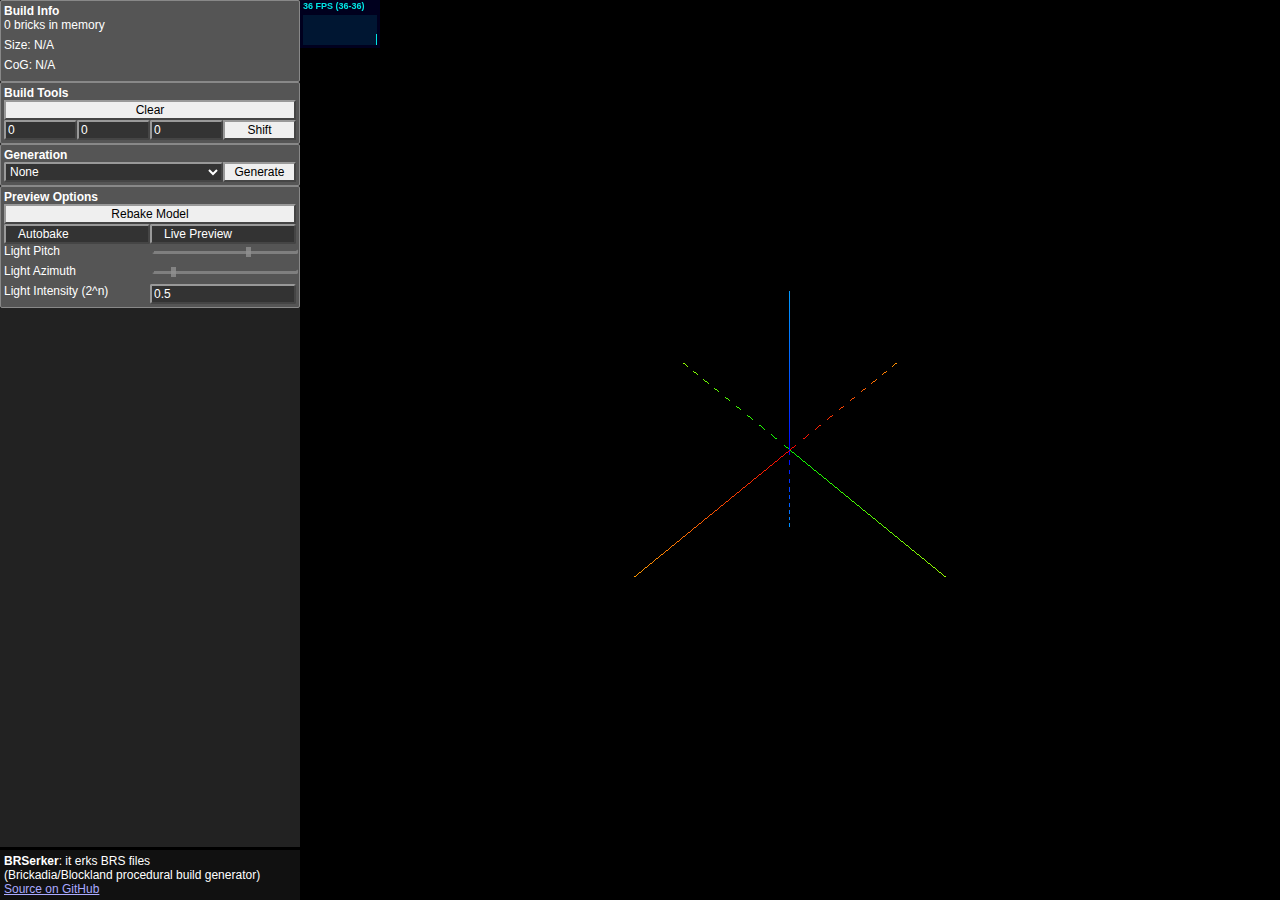
==== index.html @ 7d428235 "Move controls styling to its own file, improve opt naming scheme" ====
<meta charset="UTF-8">
<html>
	<head>
		<!--after creating a new generator in /generators/, add a script tag at the bottom of this file. TODO: automatic solution-->
		<link rel="stylesheet" type="text/css" href="./main.css">
		<link rel="stylesheet" type="text/css" href="./inputs.css">
		<link rel="stylesheet" type="text/css" href="./statusticket.css">
		
		<script src="./lib/jquery-3.4.1.min.js"></script>
		<script src="./lib/three.min.js"></script>
		<script src="./lib/three-OrbitNoModule.js"></script>
		<script src="./lib/stats.min.js"></script>
		<script src="./lib/colour.js"></script>
		<script src="./lib/brs.js"></script>
		<script>
		window.TextEncoder = window.TextDecoder = null;
		</script>
		<script src="./lib/encoding-indexes.js"></script>
		<script src="./lib/encoding.js"></script>
		<script src="./util.js"></script>
		<script src="./statusticket.js"></script>
		<script src="./brickdata.js"></script>
		<script src="./StagedBrickGenerator.js"></script>
	</head>
	<body>
		<div id="main-container">
			<div id="panel-controls">
				<div id="controls-buildinfo" class="controls-subpanel">
					<div class="controls-subpanel-title">Build Info</div>
					<span id="label-brickcount" class="opt-1-1">0 bricks in memory</span>
					<span id="label-bounds" class="opt-1-1">Size: N/A</span>
					<span id="label-cog" class="opt-1-1">CoG: N/A</span>
				</div>
				<div id="controls-buildtools" class="controls-subpanel">
					<div class="controls-subpanel-title">Build Tools</div>
					<button id="btn-clear" class="opt-1-1 gen-lock">Clear</button>
					<input type="number" id="shiftx" step=1 valNoCache=0 class="opt-1-4 opt-input"></input>
					<input type="number" id="shifty" step=1 valNoCache=0 class="opt-1-4 opt-input"></input>
					<input type="number" id="shiftz" step=1 valNoCache=0 class="opt-1-4 opt-input"></input>
					<button id="btn-shift" class="opt-1-4 gen-lock">Shift</button>
				</div>
				<div id="controls-generator" class="controls-subpanel">
					<div class="controls-subpanel-title">Generation</div>
					<select id="generator-type" class="opt-3-4 opt-input gen-lock">
						<option value="None">None</option>
					</select>
					<button id="btn-generate" class="opt-1-4 gen-lock">Generate</button>
					<div id="generator-descr" style="width:100%;"></div>
				</div>
				<div id="controls-gendynamic" class="controls-subpanel">
					<div class="controls-subpanel-title">Generator Options</div>
				</div>
				<div id="controls-preview" class="controls-subpanel">
					<div class="controls-subpanel-title">Preview Options</div>
					<button id="btn-bake" class="opt-1-1 gen-lock">Rebake Model</button>
					<span class="cb-container opt-input opt-1-2">Autobake<input type="checkbox" id="opt-autobake" valNoCache=true></input></span>
					<span class="cb-container opt-input opt-1-2">Live Preview<input type="checkbox" id="opt-livepreview" valNoCache=true></input></span>
					<span class="cb-container opt-input opt-1-2" style="display:none">Grid at Cursor<input type="checkbox" id="opt-previewgrid" valNoCache=false></input></span> <!--TODO: option nonfunctional (raycasting was broken by InstancedBufferGeometry, need to set up GPU raycasting)-->
					<span class="opt-1-2">Light Pitch</span>
					<span class="opt-1-2"><input type="range" id="opt-lightpitch" min=-1.5706 max=1.5706 step=0.001 class="opt-input" valNoCache=0.528></input></span>
					<span class="opt-1-2">Light Azimuth</span>
					<span class="opt-1-2"><input type="range" id="opt-lightyaw" min=0 max=6.2830 step=0.001 class="opt-input" valNoCache=0.785></input></span>
					<span class="opt-1-2">Light Intensity (2^n)</span>
					<input type="number" id="opt-lightintensity" min=-4 max=4 step=0.1 value=0 class="opt-1-2 opt-input" valNoCache=0.5></input>
				</div>
				<div class="controls-footer">
					<span style="font-weight:600">BRSerker</span>: it erks BRS files<br>
					(Brickadia/Blockland procedural build generator)<br>
					<a href="https://github.com/ThinkInvis/BRSerker">Source on GitHub</a>
				</div>
			</div>
			<div id="panel-preview">
				<div id="status-container"></div>
			</div>
		</div>
		<script src="./previewer.js"></script>
		<script>
			//definitively stop browsers from caching non-default input values on page refresh by manually setting them back to the defaults at the end of page load
			//screw your cache >:(
			var chEvt = new Event('change');
			var allNoCache = $('input[valNoCache]');
			allNoCache.filter('[type="checkbox"]').each(function(ind, elem) {
				$(this).prop("checked", ($(this).attr("valNoCache") == "true") ? "checked" : "");
				this.dispatchEvent(chEvt);
			});
			allNoCache.filter('[type="range"], [type="number"]').each(function(ind, elem) {
				$(this).val($(this).attr("valNoCache"));
				this.dispatchEvent(chEvt);
			});
		</script>
		<script src="./generators-master.js"></script>
		<script src="./generators/cobblewall.js"></script>
		<script src="./generators/brs-reader.js"></script>
		<script src="./generators/brs-writer.js"></script>
		<script src="./generators/bls-reader.js"></script>
		<script src="./generators/bls-writer.js"></script>
		<script src="./generators/simple-image-reader.js"></script>
		<script src="./generators/DOCS-EXAMPLE-stresstest.js"></script>
	</body>
</html>
---- main.css ----
* {
	border: none;
	border-radius: 0;
	font-family: "Roboto", Arial, Helvetica, sans-serif;
	font-size: 12px;
}

body {
	background-color: #f0f; /*oh no missing textures*/
	margin: 0;
}

/*prevents sup/sub from modifying line height*/
sup, sub {
	vertical-align: baseline;
	position: relative;
	top: -0.4em;
}
sub {
	top: 0.4em;
}

.controls-subpanel {
	display: flex;
	border-radius: 2px;
	border: 1px solid #888;
	background-color: #555;
	flex-wrap: wrap;
	padding: 3px;
}
.controls-subpanel-title {
	display: block;
	width: 100%;
	flex-grow: 4;
	font-weight: bold;
}

#main-container {
	width: 100%;
	height: 100%;
}

#panel-controls {
	position: fixed;
	left: 0;
	top: 0;
	width: 300px;
	height: 100%;
	background-color: #222;
	color: #fff;
}

#panel-preview {
	position: fixed;
	left: 300px;
	top: 0;
	right: 0;
	bottom: 0;
}
#status-container {
	position: absolute;
	bottom: 0;
	background: transparent;
	z-index: 2;
}
.controls-footer {
	position: absolute;
	bottom: 0;
	left: 0;
	right: 0;
	padding: 4px;
	border-top: 3px inset #272727;
	background-color: #111;
}
a {
	color: #aaf;
}
---- inputs.css ----
.hint, .hint * {
	color: #ccc;
	font-size: 10px;
}

input[type="range"] {
	-webkit-appearance: none;
	background-color: #aaa;
	height: 5px;
	border: inset 2px #aaa;
	opacity: 0.5;
	margin-top: 5px;
	width: 100%;
}

input[type="range"]::-webkit-slider-thumb {
	-webkit-appearance: none;
	background-color: #ccc;
	opacity: 0.8;
	width: 5px;
	height: 10px;
}

input[type="checkbox"] {
	margin: 0;
	padding: 0;
}
.opt-1-8 {
	width: 12.5%;
	flex-grow: 0.5;
	height: 20px;
}
.opt-1-4, .opt-2-8 {
	width: 25%;
	flex-grow: 1;
	height: 20px;
}
.opt-3-8 {
	width: 37.5%;
	flex-grow: 1.5;
	height: 20px;
}
.opt-1-2, .opt-2-4, .opt-4-8 {
	width: 50%;
	flex-grow: 2;
	height: 20px;
}
.opt-5-8 {
	width: 67.5%;
	flex-grow: 2.5;
	height: 20px;
}
.opt-3-4, .opt-6-8 {
	width: 75%;
	flex-grow: 3;
	height: 20px;
}
.opt-7-8 {
	width: 87.5%;
	flex-grow: 3.5;
	height: 20px;
}
.opt-8-8, .opt-4-4, .opt-2-2, .opt-1-1 {
	width: 100%;
	flex-grow: 4;
	height: 20px;
}
.opt-input {
	background-color: #333;
	color: #fff;
	outline: none;
	border-radius: 2px;
	border: 2px outset #999;
	height: 20px;
}
button {
	border: 2px outset #999;
	padding: 0;
}
.cb-container {
	box-sizing: border-box;
	padding-left: 1em;
	padding-right: 4px;
	padding-top: 1px; /*hack for text align*/
	display: flex;
	justify-content: space-between;
}
.cb-container input[type="checkbox"] {
	margin-top: -2px;
	flex-grow: 0;
	outline: none;
	height: 20px;
	width: 0;
}
---- statusticket.css ----
.warntri {
	width: 0;
	height: 0;
	background-color: transparent;
	display: inline-block;
	border-radius: 0;
	border-left: 5px solid transparent;
	border-right: 5px solid transparent;
	border-top: 0px solid transparent;
	border-bottom: 10px solid #ffff00;
	margin: 3px;
	transform: scale(1.25);
}
.spinner-sm {
	display: inline-block;
	background-color: transparent;
	border: 5px solid rgba(0, 0, 0, 0.1);
	border-top: 5px solid #000;
	border-radius: 50%;
	margin: 1px;
	width: 5px;
	height: 5px;
	animation: spin 2s linear infinite;
}
@keyframes spin {
	0% {transform: rotate(0deg);}
	100% {transform: rotate(360deg);}
}
.statusticket {
	height: 20px;
	padding: 2px;
	transition: width 0.2s, opacity 0.2s;
	opacity: 1;
	width: 0;
	background-color: #888800;
	overflow: hidden;
	text-overflow: ellipsis;
	white-space: nowrap;
	border: solid 2px #000000;
	border-radius: 4px;
}
.statustext {
	background: transparent;
	margin-left: 4px;
	line-height: 20px;
	vertical-align: 4px;
}
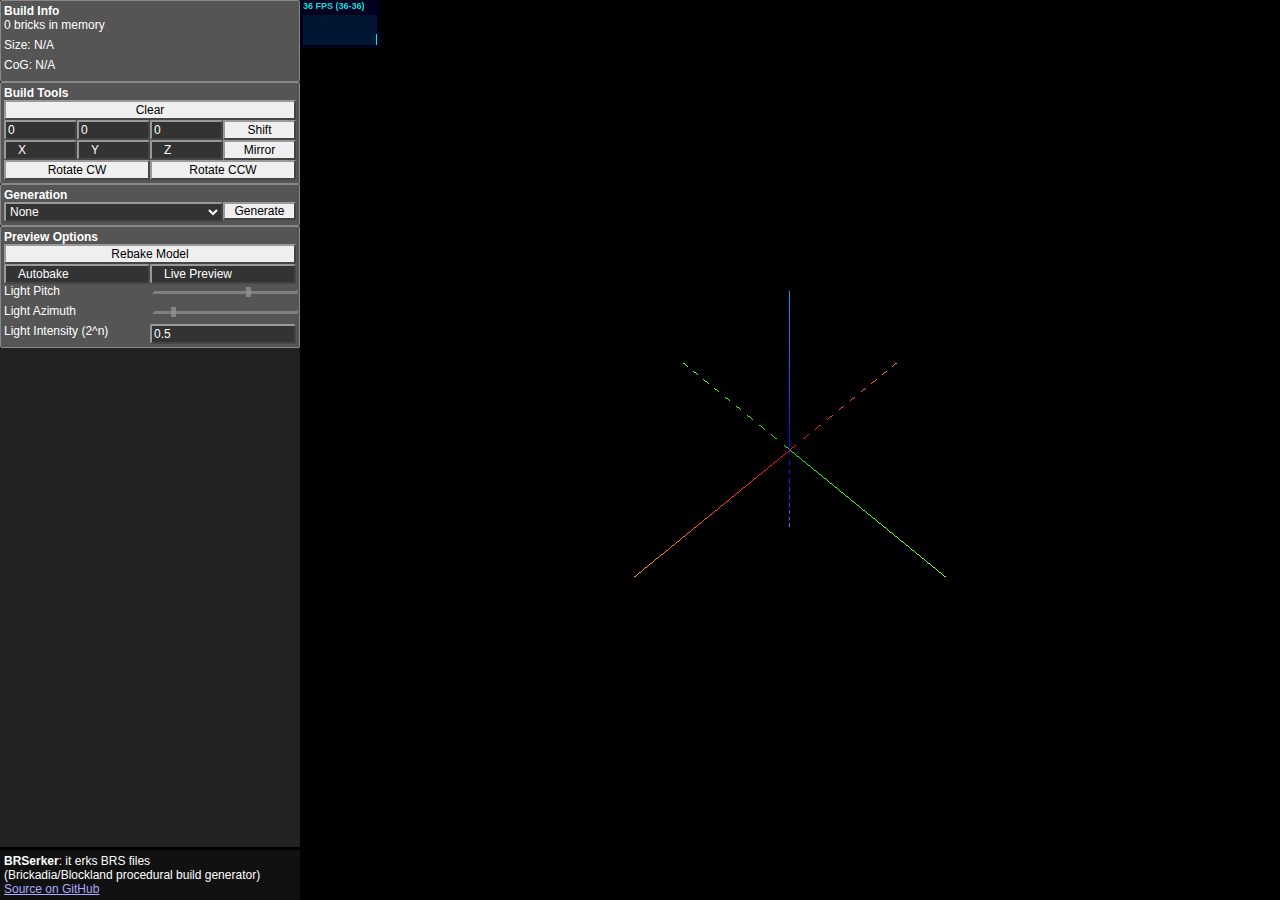
==== commit f6f18b90: "Initial addition - still WIP" ====
--- a/index.html
+++ b/index.html
@@ -38,14 +38,22 @@
 					<input type="number" id="shifty" step=1 valNoCache=0 class="opt-1-4 opt-input"></input>
 					<input type="number" id="shiftz" step=1 valNoCache=0 class="opt-1-4 opt-input"></input>
 					<button id="btn-shift" class="opt-1-4 gen-lock">Shift</button>
+					<span class="cb-container opt-input opt-1-4">X<input id="bt-axisX" type="checkbox" valNoCache=false></input></span>
+					<span class="cb-container opt-input opt-1-4">Y<input id="bt-axisY" type="checkbox"valNoCache=false></input></span>
+					<span class="cb-container opt-input opt-1-4">Z<input id="bt-axisZ" type="checkbox"valNoCache=false></input></span>
+					<button id="btn-mirr" class="opt-1-4 gen-lock">Mirror</button>
+					<button id="btn-rotCW" class="opt-1-2 gen-lock">Rotate CW</button>
+					<button id="btn-rotCCW" class="opt-1-2 gen-lock">Rotate CCW</button>
 				</div>
 				<div id="controls-generator" class="controls-subpanel">
 					<div class="controls-subpanel-title">Generation</div>
 					<select id="generator-type" class="opt-3-4 opt-input gen-lock">
 						<option value="None">None</option>
 					</select>
-					<button id="btn-generate" class="opt-1-4 gen-lock">Generate</button>
-					<div id="generator-descr" style="width:100%;"></div>
+					<span class="opt-1-4" style="position:relative;">
+					<button id="btn-generate" style="width:100%;position:absolute;display:inline;left:0">Generate</button>
+					<button id="btn-cancel" style="width:100%;position:absolute;right:0;display:none" disabled=true>Cancel</button></span>
+					<div id="generator-descr" style="width:100%"></div>
 				</div>
 				<div id="controls-gendynamic" class="controls-subpanel">
 					<div class="controls-subpanel-title">Generator Options</div>
@@ -89,6 +97,8 @@
 			});
 		</script>
 		<script src="./generators-master.js"></script>
+		<script src="./generators/internal/MeshBaker.js"></script>
+		<script src="./generators/internal/BuildTransformers.js"></script>
 		<script src="./generators/cobblewall.js"></script>
 		<script src="./generators/brs-reader.js"></script>
 		<script src="./generators/brs-writer.js"></script>
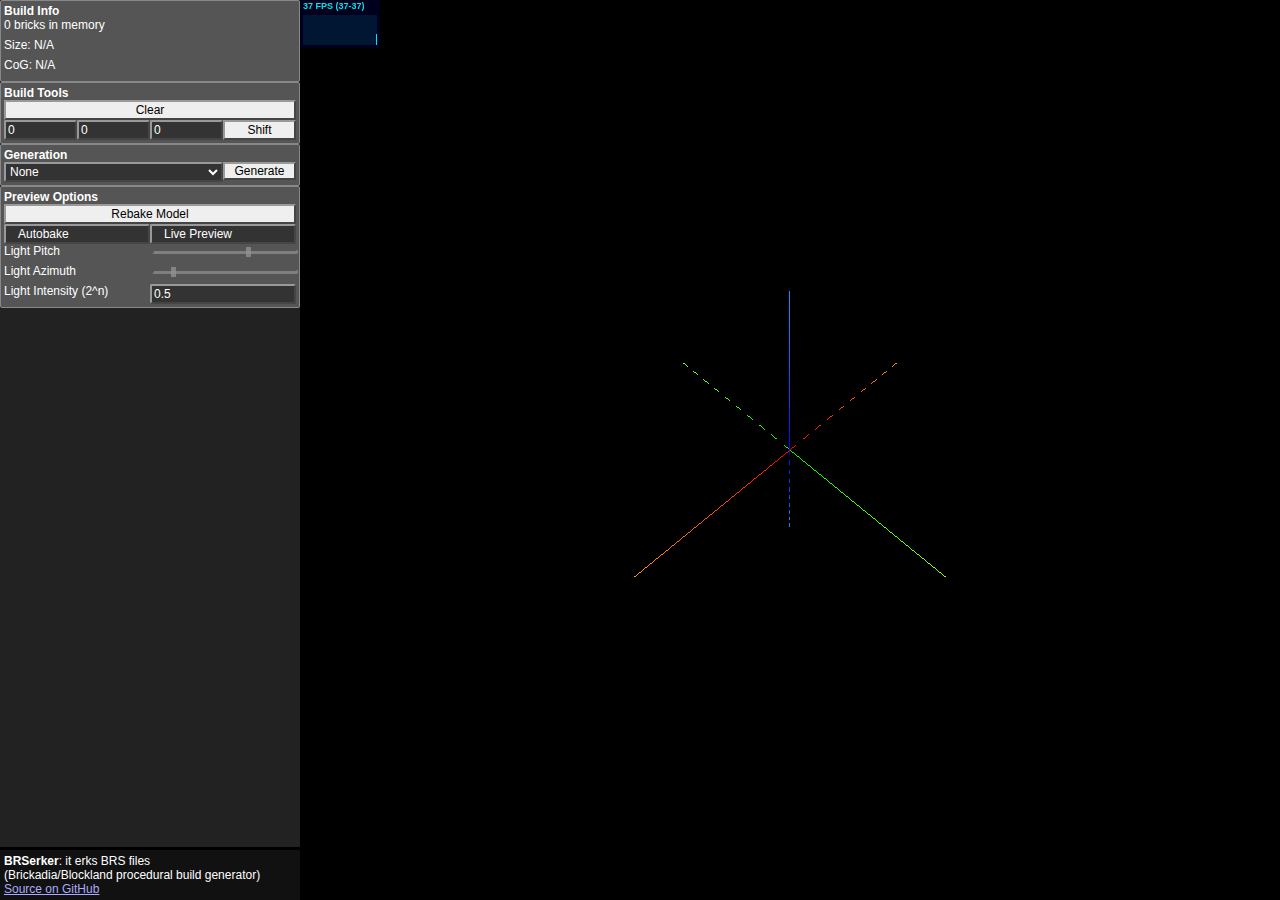
==== commit 05dda39e: "Add ImageQuadder generator" ====
--- a/index.html
+++ b/index.html
@@ -11,6 +11,7 @@
 		<script src="./lib/three-OrbitNoModule.js"></script>
 		<script src="./lib/stats.min.js"></script>
 		<script src="./lib/colour.js"></script>
+		<script src="./lib/greedy.js"></script>
 		<script src="./lib/brs.js"></script>
 		<script>
 		window.TextEncoder = window.TextDecoder = null;
@@ -38,12 +39,6 @@
 					<input type="number" id="shifty" step=1 valNoCache=0 class="opt-1-4 opt-input"></input>
 					<input type="number" id="shiftz" step=1 valNoCache=0 class="opt-1-4 opt-input"></input>
 					<button id="btn-shift" class="opt-1-4 gen-lock">Shift</button>
-					<span class="cb-container opt-input opt-1-4">X<input id="bt-axisX" type="checkbox" valNoCache=false></input></span>
-					<span class="cb-container opt-input opt-1-4">Y<input id="bt-axisY" type="checkbox"valNoCache=false></input></span>
-					<span class="cb-container opt-input opt-1-4">Z<input id="bt-axisZ" type="checkbox"valNoCache=false></input></span>
-					<button id="btn-mirr" class="opt-1-4 gen-lock">Mirror</button>
-					<button id="btn-rotCW" class="opt-1-2 gen-lock">Rotate CW</button>
-					<button id="btn-rotCCW" class="opt-1-2 gen-lock">Rotate CCW</button>
 				</div>
 				<div id="controls-generator" class="controls-subpanel">
 					<div class="controls-subpanel-title">Generation</div>
@@ -98,13 +93,14 @@
 		</script>
 		<script src="./generators-master.js"></script>
 		<script src="./generators/internal/MeshBaker.js"></script>
-		<script src="./generators/internal/BuildTransformers.js"></script>
+		<script src="./generators/internal/BrickShifter.js"></script>
 		<script src="./generators/cobblewall.js"></script>
 		<script src="./generators/brs-reader.js"></script>
 		<script src="./generators/brs-writer.js"></script>
 		<script src="./generators/bls-reader.js"></script>
 		<script src="./generators/bls-writer.js"></script>
 		<script src="./generators/simple-image-reader.js"></script>
+		<script src="./generators/quadtree-image-reader.js"></script>
 		<script src="./generators/DOCS-EXAMPLE-stresstest.js"></script>
 	</body>
 </html>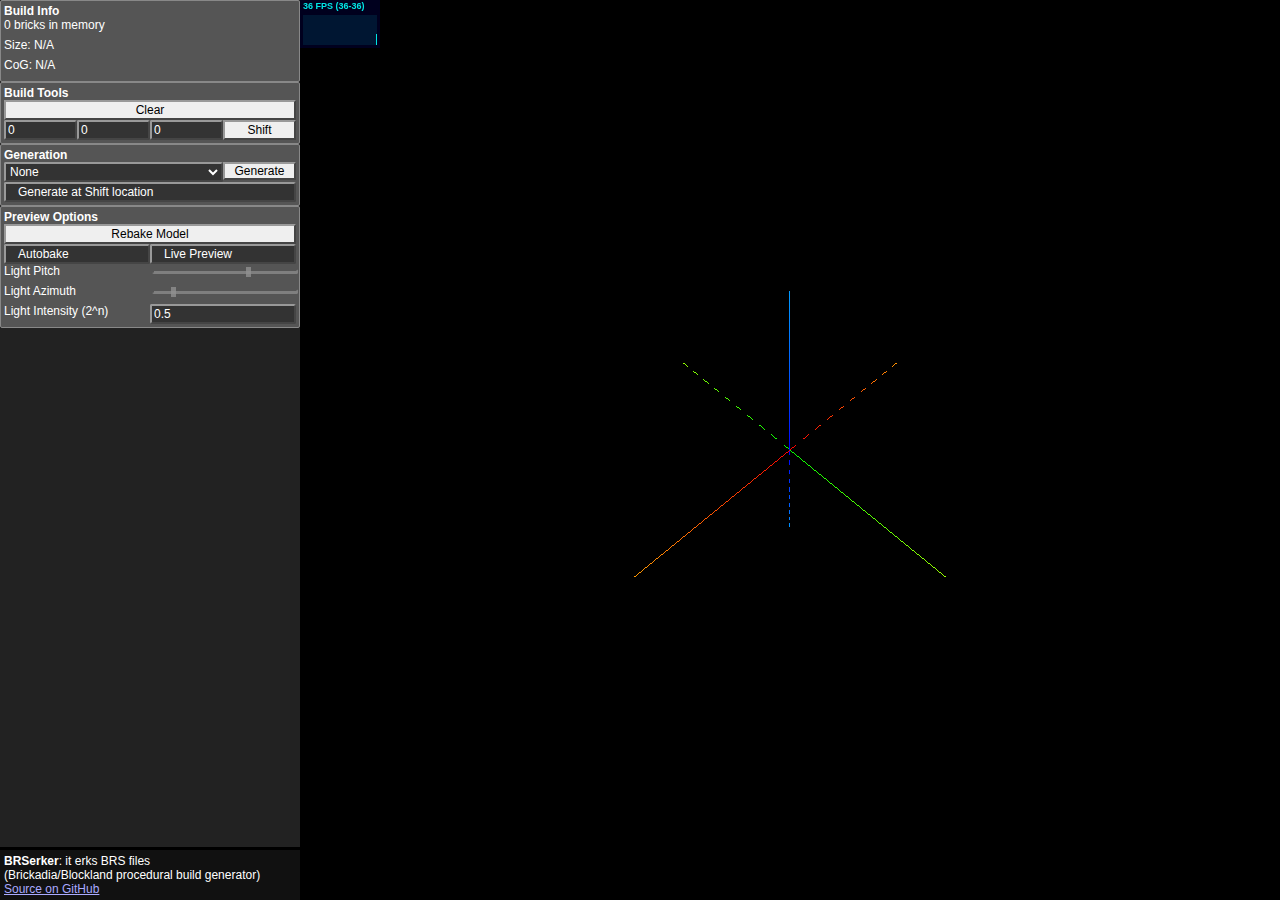
==== commit bf367192: "Split voxel octree builder SBGSI into its own file" ====
--- a/index.html
+++ b/index.html
@@ -11,8 +11,9 @@
 		<script src="./lib/three-OrbitNoModule.js"></script>
 		<script src="./lib/stats.min.js"></script>
 		<script src="./lib/colour.js"></script>
-		<script src="./lib/greedy.js"></script>
 		<script src="./lib/brs.js"></script>
+		<script src="./lib/perlin.js"></script>
+		<script src="./lib/seedrandom.min.js"></script>
 		<script>
 		window.TextEncoder = window.TextDecoder = null;
 		</script>
@@ -48,6 +49,7 @@
 					<span class="opt-1-4" style="position:relative;">
 					<button id="btn-generate" style="width:100%;position:absolute;display:inline;left:0">Generate</button>
 					<button id="btn-cancel" style="width:100%;position:absolute;right:0;display:none" disabled=true>Cancel</button></span>
+					<span class="cb-container opt-input opt-1-1">Generate at Shift location<input type="checkbox" id="opt-genautoshift" valNoCache=true></input></span>
 					<div id="generator-descr" style="width:100%"></div>
 				</div>
 				<div id="controls-gendynamic" class="controls-subpanel">
@@ -92,6 +94,7 @@
 			});
 		</script>
 		<script src="./generators-master.js"></script>
+		<script src="./generators/common/octree.js"></script>
 		<script src="./generators/internal/MeshBaker.js"></script>
 		<script src="./generators/internal/BrickShifter.js"></script>
 		<script src="./generators/cobblewall.js"></script>
@@ -100,7 +103,7 @@
 		<script src="./generators/bls-reader.js"></script>
 		<script src="./generators/bls-writer.js"></script>
 		<script src="./generators/simple-image-reader.js"></script>
-		<script src="./generators/quadtree-image-reader.js"></script>
+		<script src="./generators/terrain-octree.js"></script>
 		<script src="./generators/DOCS-EXAMPLE-stresstest.js"></script>
 	</body>
 </html>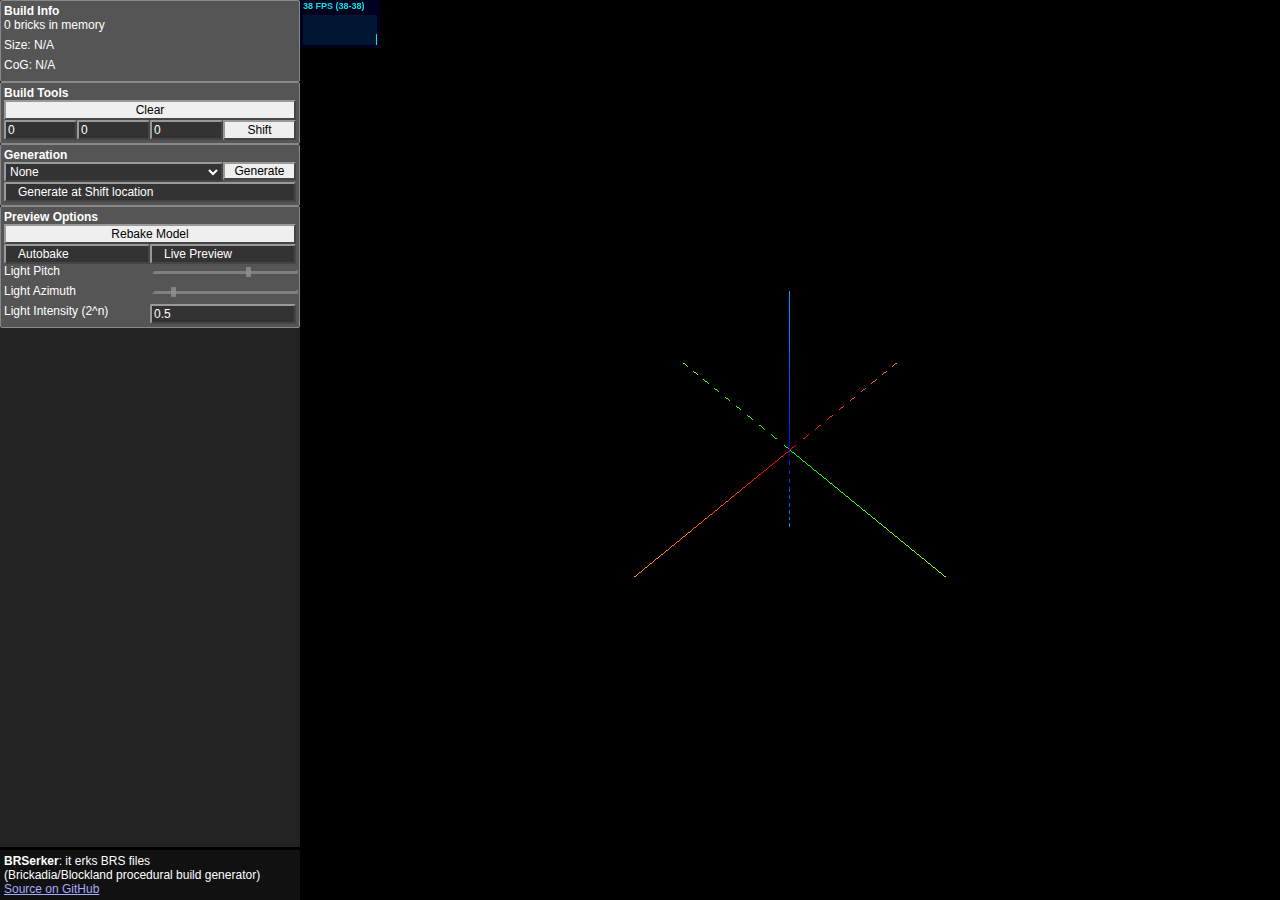
==== commit 552aef41: "Add .mtl loading to obj-reader" ====
--- a/index.html
+++ b/index.html
@@ -8,6 +8,8 @@
 		
 		<script src="./lib/jquery-3.4.1.min.js"></script>
 		<script src="./lib/three.min.js"></script>
+		<script src="./lib/three-OBJLoader.js"></script>
+		<script src="./lib/three-MTLLoader.js"></script>
 		<script src="./lib/three-OrbitNoModule.js"></script>
 		<script src="./lib/stats.min.js"></script>
 		<script src="./lib/colour.js"></script>
@@ -102,6 +104,7 @@
 		<script src="./generators/brs-writer.js"></script>
 		<script src="./generators/bls-reader.js"></script>
 		<script src="./generators/bls-writer.js"></script>
+		<script src="./generators/obj-reader.js"></script>
 		<script src="./generators/simple-image-reader.js"></script>
 		<script src="./generators/terrain-octree.js"></script>
 		<script src="./generators/DOCS-EXAMPLE-stresstest.js"></script>
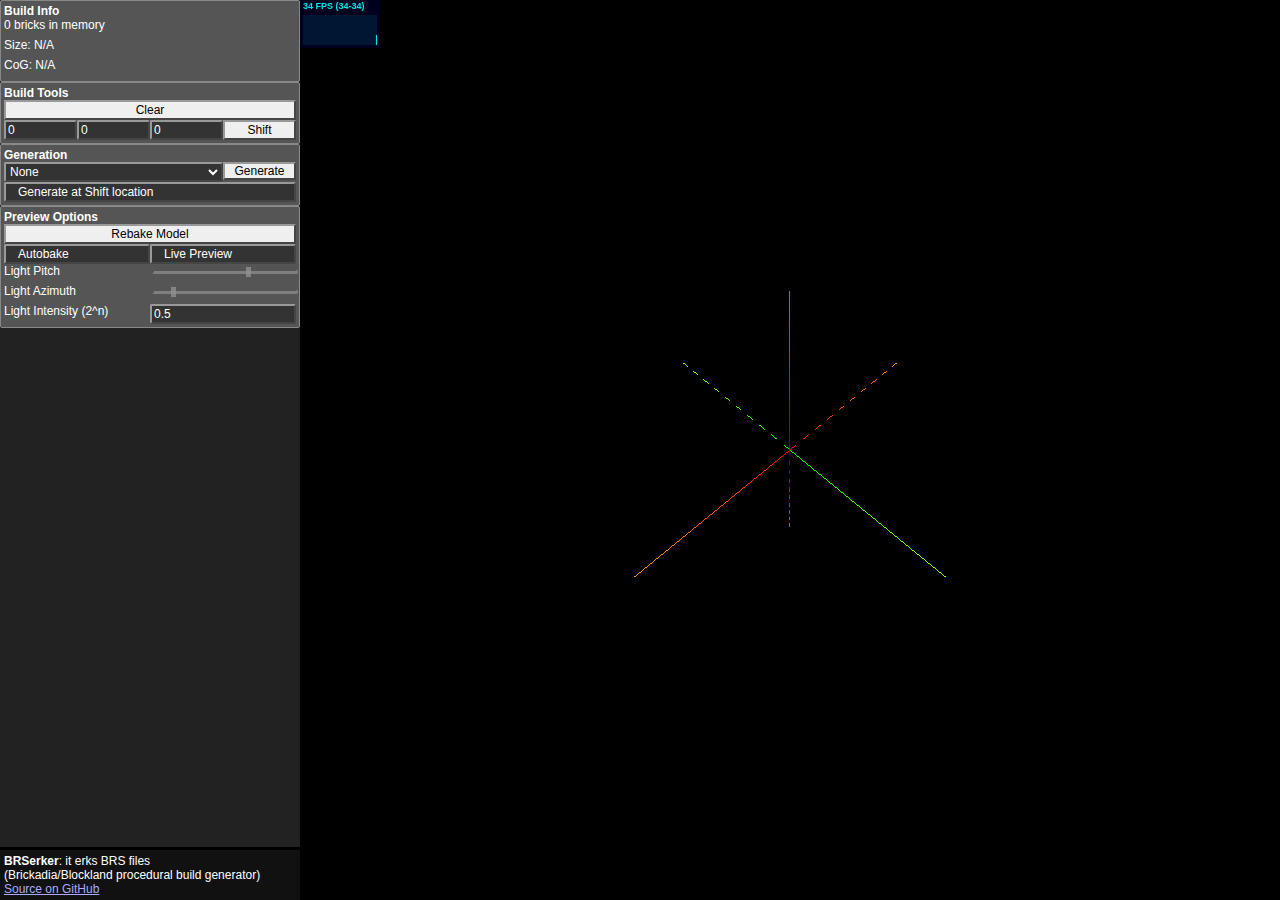
==== commit 2d5ade85: "New generator: DaeReader" ====
--- a/index.html
+++ b/index.html
@@ -105,8 +105,10 @@
 		<script src="./generators/bls-reader.js"></script>
 		<script src="./generators/bls-writer.js"></script>
 		<script src="./generators/obj-reader.js"></script>
+		<script src="./generators/dae-reader.js"></script>
 		<script src="./generators/simple-image-reader.js"></script>
 		<script src="./generators/terrain-octree.js"></script>
+		<script src="./generators/quantizer.js"></script>
 		<script src="./generators/DOCS-EXAMPLE-stresstest.js"></script>
 	</body>
 </html>--- a/statusticket.css
+++ b/statusticket.css
@@ -10,6 +10,21 @@
 	border-bottom: 10px solid #ffff00;
 	margin: 3px;
 	transform: scale(1.25);
+}
+.fatalX:before {
+	content: "×";
+}
+.fatalX {
+	display: inline-block;
+	margin: 3px;
+	padding: 0;
+	font-weight: 1000;
+	font-size: 14px;
+	transform: scale(1.6) translate(1px, -2.5px);
+	-moz-text-stroke: 1px #000;
+	-webkit-text-stroke: 1px #000;
+	text-stroke: 2px #000;
+	color: #a00;
 }
 .spinner-sm {
 	display: inline-block;
